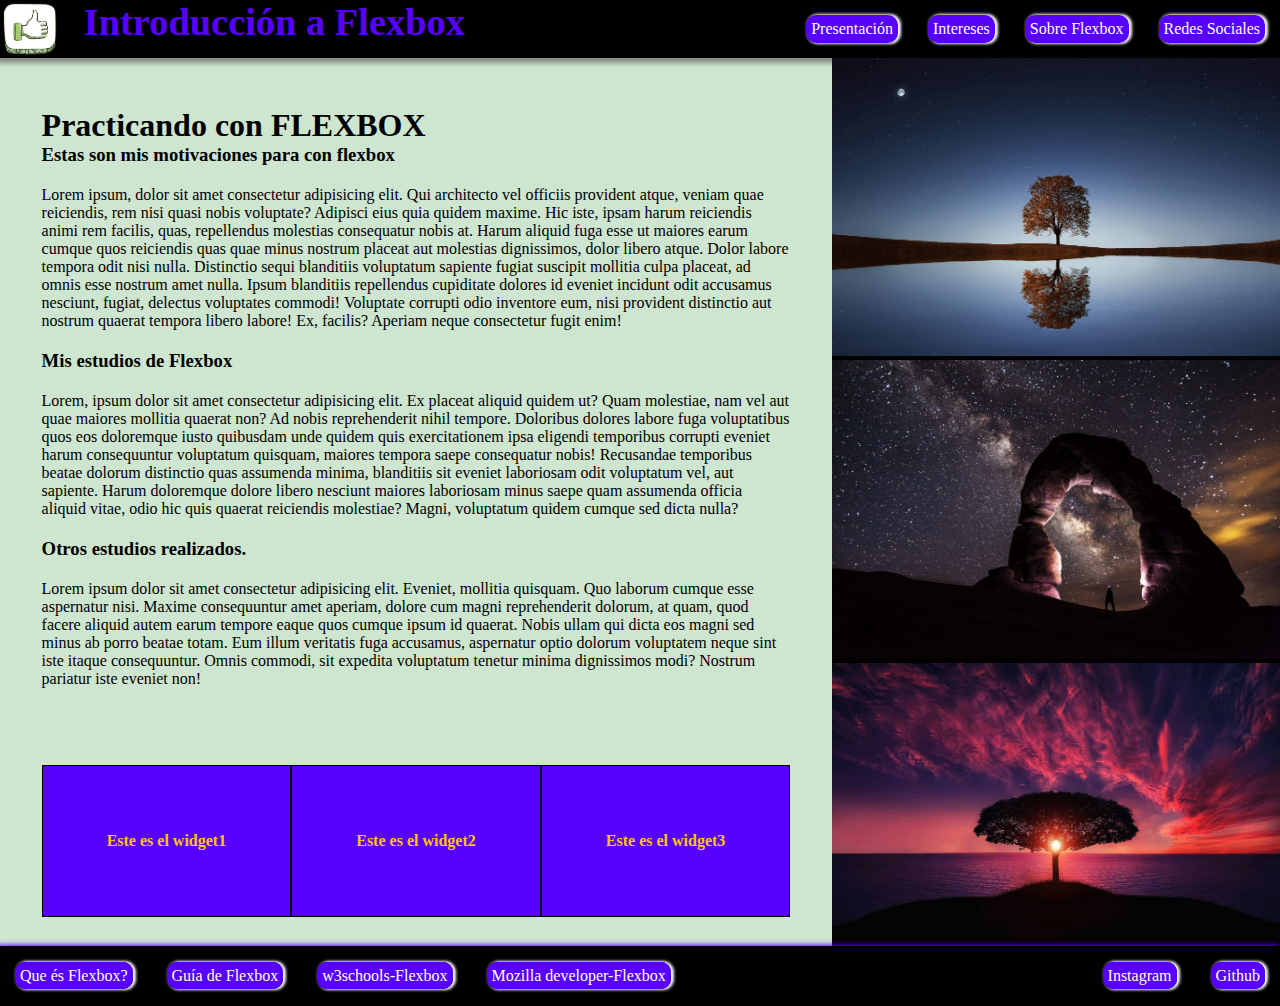
==== index.html @ 71c4f4bf "cambio nombre archivo ahora index.html" ====
<!DOCTYPE html>
<html lang="sp">

<head>
  <meta charset="UTF-8" />
  <meta http-equiv="X-UA-Compatible" content="IE=edge" />
  <meta name="viewport" content="width=device-width, initial-scale=1.0" />
  <link rel="StyleSheet" type="text/css" href="css/estilos.css" />
  <title>Prueba Flexbox</title>
</head>

<body>
  <div id="Container">

    <!--Este será el navegador de la pagina web-->
    <div id="Header">
      <div id="Icono">
        <img src="./imagenes/icono.png" />
        <h1>Introducción a Flexbox</h1>
      </div>
      <div id="Navbar1">
        <a href="#">Presentación</a>
        <a href="#">Intereses</a>
        <a href="#">Sobre Flexbox</a>
        <a href="#">Redes Sociales</a>
      </div>
    </div>

    <!--Contenido principal-->
    <div id="Main">
      <div id="Presentacion">
        <div class="texto">
          <h2>Practicando con FLEXBOX</h2>
          <article>
            <h3>Estas son mis motivaciones para con flexbox</h3>
            <p>
              Lorem ipsum, dolor sit amet consectetur adipisicing elit. Qui
              architecto vel officiis provident atque, veniam quae reiciendis,
              rem nisi quasi nobis voluptate? Adipisci eius quia quidem maxime.
              Hic iste, ipsam harum reiciendis animi rem facilis, quas,
              repellendus molestias consequatur nobis at. Harum aliquid fuga
              esse ut maiores earum cumque quos reiciendis quas quae minus
              nostrum placeat aut molestias dignissimos, dolor libero atque.
              Dolor labore tempora odit nisi nulla. Distinctio sequi blanditiis
              voluptatum sapiente fugiat suscipit mollitia culpa placeat, ad
              omnis esse nostrum amet nulla. Ipsum blanditiis repellendus
              cupiditate dolores id eveniet incidunt odit accusamus nesciunt,
              fugiat, delectus voluptates commodi! Voluptate corrupti odio
              inventore eum, nisi provident distinctio aut nostrum quaerat
              tempora libero labore! Ex, facilis? Aperiam neque consectetur
              fugit enim!
            </p>
          </article>
          <article>
            <h3>Mis estudios de Flexbox</h3>
            <p>
              Lorem, ipsum dolor sit amet consectetur adipisicing elit. Ex
              placeat aliquid quidem ut? Quam molestiae, nam vel aut quae
              maiores mollitia quaerat non? Ad nobis reprehenderit nihil
              tempore. Doloribus dolores labore fuga voluptatibus quos eos
              doloremque iusto quibusdam unde quidem quis exercitationem ipsa
              eligendi temporibus corrupti eveniet harum consequuntur voluptatum
              quisquam, maiores tempora saepe consequatur nobis! Recusandae
              temporibus beatae dolorum distinctio quas assumenda minima,
              blanditiis sit eveniet laboriosam odit voluptatum vel, aut
              sapiente. Harum doloremque dolore libero nesciunt maiores
              laboriosam minus saepe quam assumenda officia aliquid vitae, odio
              hic quis quaerat reiciendis molestiae? Magni, voluptatum quidem
              cumque sed dicta nulla?
            </p>
          </article>
          <article>
            <h3>Otros estudios realizados.</h3>
            <p>
              Lorem ipsum dolor sit amet consectetur adipisicing elit. Eveniet,
              mollitia quisquam. Quo laborum cumque esse aspernatur nisi. Maxime
              consequuntur amet aperiam, dolore cum magni reprehenderit dolorum,
              at quam, quod facere aliquid autem earum tempore eaque quos cumque
              ipsum id quaerat. Nobis ullam qui dicta eos magni sed minus ab
              porro beatae totam. Eum illum veritatis fuga accusamus, aspernatur
              optio dolorum voluptatem neque sint iste itaque consequuntur.
              Omnis commodi, sit expedita voluptatum tenetur minima dignissimos
              modi? Nostrum pariatur iste eveniet non!
            </p>
          </article>
        </div>
        <!--Aqui añadiremos unos widgets por probar...-->
        <div class="widContainer">
          <div class="widget">
            <h4>Este es el widget1</h4>
          </div>
          <div class="widget">
            <h4>Este es el widget2</h4>
          </div>
          <div class="widget">
            <h4>Este es el widget3</h4>
          </div>
        </div>

      </div>
      <!--Barra lateral -->
      <div id="aside">
        <div class="caja"><img id="img1" src="./imagenes/pexels-pixabay-268533.jpg"></div>
        <div class="caja"><img id="img1" src="./imagenes/pexels-pixabay-33688.jpg"></div>
        <div class="caja"><img id="img1" src="./imagenes/pexels-pixabay-36717.jpg"></div>
      </div>
    </div>


    <!--Aqui va el footer-->
    <div id="Footer">
      <div id="navbar2">
        <a href="https://es.wikipedia.org/wiki/CSS_Flexible_Box_Layout" target="_blank">Que és Flexbox?</a>
        <a href="https://www.juanmacivico87.com/guia-flexbox/"target="_blank">Guía de Flexbox</a>
        <a href="https://www.w3schools.com/css/css3_flexbox.asp"target="_blank">w3schools-Flexbox</a>
        <a href="https://developer.mozilla.org/es/docs/Web/CSS/CSS_Flexible_Box_Layout/Basic_Concepts_of_Flexbox"target="_blank">Mozilla
          developer-Flexbox</a>
      </div>
      <div id="Rrss">
        <a href="#">Instagram</a>
        <a href="#">Github</a>
      </div>
    </div>
  </div>
</body>

</html>
---- css/estilos.css ----
*{
	margin: 0;
	padding: 0;
	list-style: none;
	text-decoration: none;
	border: none;
	outline: none;
}
#Container{
    width:100%;
    margin:0px auto;
    background:#CEE5D0;
    display:flex;
    flex-direction: column;
    flex-wrap: wrap;
}
#Header{
    background: #000;    
    display:flex;
    flex-direction:row;
    flex-wrap:wrap;
    justify-content: space-between;
    align-items: center;
    box-shadow:0px 2px 5px 3px #888;
}
#Icono{
    display:flex;
    flex-direction: row;
}
#Icono img{
    width:10%;
}
#Icono h1{
   
   margin-left: 20px;
   font-size: 2.4em;
   color:#5800FF;
}
#Navbar1{    
    display:flex;
    flex-direction: row;
    flex-wrap: wrap;
}
a{
    padding:5px;
    background: #5800FF;
    margin:15px;
    border-radius: 10px;
    text-decoration: none;
    color:#fff;
    font-size: 1em;
    box-shadow: 2px 0px 3px 1px  #fff;
    /*Ahora añadimos una pequeña animacion*/
    animation-name:reloj;
    animation-duration:.75s;
    animation-timing-function: linear;
    animation-iteration-count: infinite;
    animation-direction: normal;
}
@keyframes reloj{
0%{box-shadow: 2px 0px 2px 1px  #ccc;}
12%{box-shadow: 1px 1px 2px 1px  #ccc;}
25%{box-shadow: 0px 2px 2px 1px  #ccc;}
37%{box-shadow: -1px 1px 2px 1px  #ccc;}
50%{box-shadow: -2px 0px 2px 1px  #ccc;}
62%{box-shadow: -1px -1px 2px 1px  #ccc;}
75%{box-shadow: 0px -2px 2px 1px  #ccc;}
87%{box-shadow: 1px -1px 2px 1px  #ccc;}
100%{box-shadow: 2px 0px 2px 1px  #ccc;}
}
a:hover{
    background: #fff;
    color:#5800FF;
}
h2{
    
    font-size: 2em;
}
#Main{
 display:flex;
 flex-direction: row;
 justify-content: center;
 align-items: stretch;
 
}
#Presentacion{   
 flex: 1 1 65%;
  display:flex;
  flex-direction: column;
  align-items: center;
  justify-content: space-around;
}
.texto{
    margin-top:20px;
    width:90%;
}
#aside{
   flex:1 1 35%;
   display:flex;
   flex-direction: column;
   flex-wrap: wrap;
   
}
.caja{
    background:#000;
    flex-basis:1fr;
   
}
.caja img{
    width:100%;
}
.widContainer{
    display:flex;
    flex-direction: row;   
    width: 90%;
    justify-content: space-evenly;   
}
.widget{
    background-color: #5800FF;
    height: 150px;
    display:flex;
    justify-content: center;
    align-items:center; 
    border:1px solid black;
    color :#FFC600;
    flex-shrink: 1;
    flex-grow: 2;
}
article p{
    padding: 20px 0px;
}

#Footer{
    background: #000;
    height:60px;
    display:flex;
    flex-direction: row;
    flex-wrap: nowrap;
    justify-content: space-between;
    align-items: center;
    box-shadow:-2px 0px 5px 1px #5800FF;


}
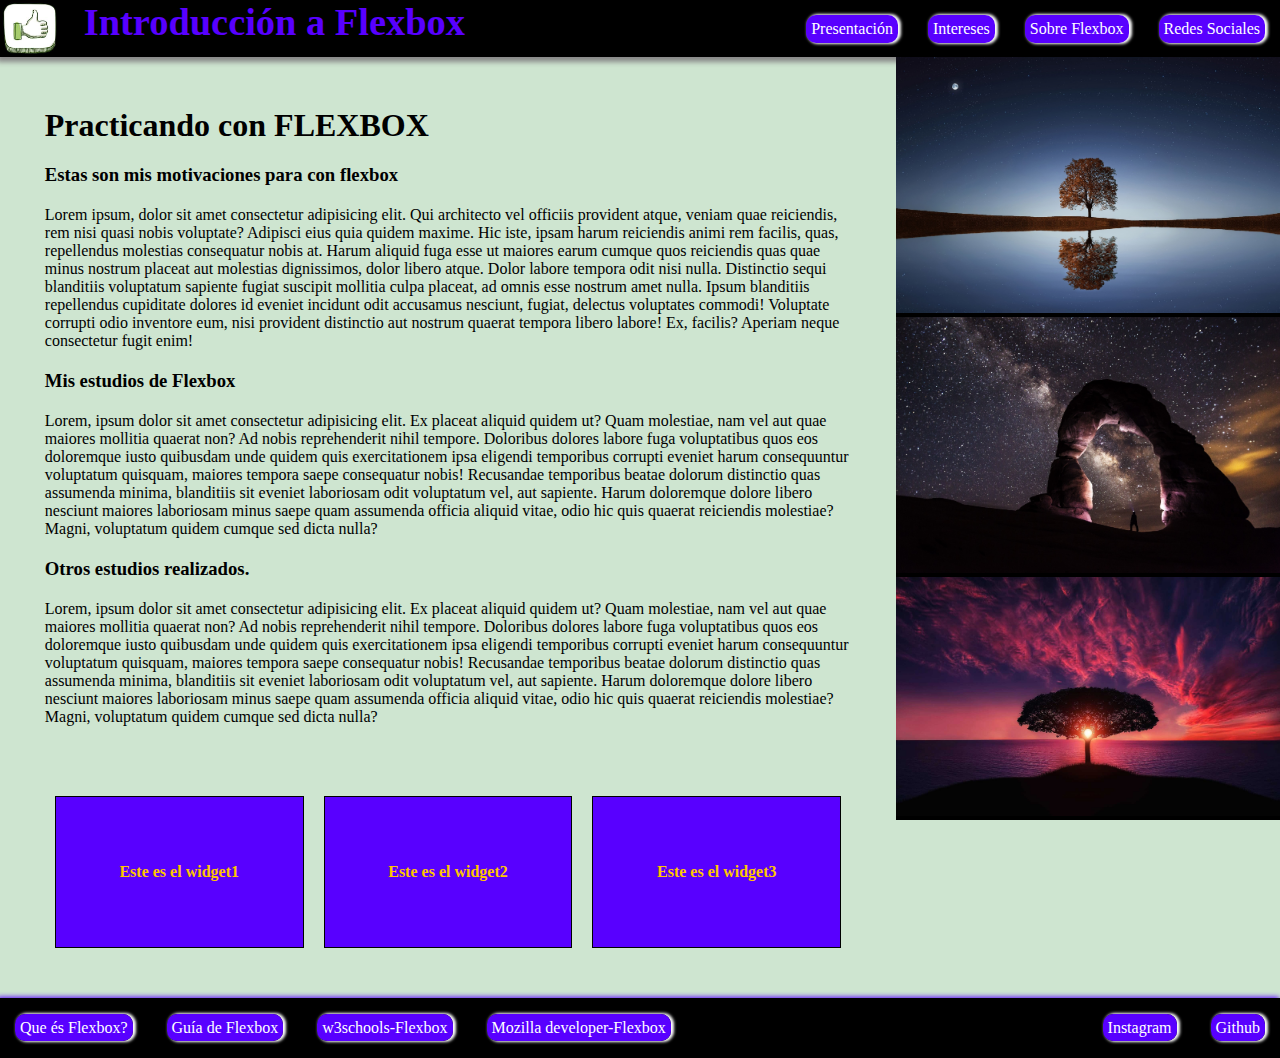
==== commit 096bf52d: "mejorada intefaz" ====
--- a/index.html
+++ b/index.html
@@ -72,15 +72,19 @@
           <article>
             <h3>Otros estudios realizados.</h3>
             <p>
-              Lorem ipsum dolor sit amet consectetur adipisicing elit. Eveniet,
-              mollitia quisquam. Quo laborum cumque esse aspernatur nisi. Maxime
-              consequuntur amet aperiam, dolore cum magni reprehenderit dolorum,
-              at quam, quod facere aliquid autem earum tempore eaque quos cumque
-              ipsum id quaerat. Nobis ullam qui dicta eos magni sed minus ab
-              porro beatae totam. Eum illum veritatis fuga accusamus, aspernatur
-              optio dolorum voluptatem neque sint iste itaque consequuntur.
-              Omnis commodi, sit expedita voluptatum tenetur minima dignissimos
-              modi? Nostrum pariatur iste eveniet non!
+              Lorem, ipsum dolor sit amet consectetur adipisicing elit. Ex
+              placeat aliquid quidem ut? Quam molestiae, nam vel aut quae
+              maiores mollitia quaerat non? Ad nobis reprehenderit nihil
+              tempore. Doloribus dolores labore fuga voluptatibus quos eos
+              doloremque iusto quibusdam unde quidem quis exercitationem ipsa
+              eligendi temporibus corrupti eveniet harum consequuntur voluptatum
+              quisquam, maiores tempora saepe consequatur nobis! Recusandae
+              temporibus beatae dolorum distinctio quas assumenda minima,
+              blanditiis sit eveniet laboriosam odit voluptatum vel, aut
+              sapiente. Harum doloremque dolore libero nesciunt maiores
+              laboriosam minus saepe quam assumenda officia aliquid vitae, odio
+              hic quis quaerat reiciendis molestiae? Magni, voluptatum quidem
+              cumque sed dicta nulla?
             </p>
           </article>
         </div>
--- a/css/estilos.css
+++ b/css/estilos.css
@@ -1,144 +1,208 @@
-*{
-	margin: 0;
-	padding: 0;
-	list-style: none;
-	text-decoration: none;
-	border: none;
-	outline: none;
-}
-#Container{
-    width:100%;
-    margin:0px auto;
-    background:#CEE5D0;
-    display:flex;
-    flex-direction: column;
+* {
+  margin: 0;
+  padding: 0;
+  list-style: none;
+  text-decoration: none;
+  border: none;
+  outline: none;
+}
+#Container {
+  width: 100%;
+  margin: 0px auto;
+  background: #cee5d0;
+  display: flex;
+  flex-direction: column;
+  flex-wrap: wrap;
+}
+#Header {
+  background: #000;
+  display: flex;
+  flex-direction: row;
+  flex-wrap: wrap;
+  justify-content: space-between;
+  align-items: center;
+  box-shadow: 0px 2px 5px 3px #888;
+}
+#Icono {
+  display: flex;
+  flex-direction: row;
+}
+#Icono img {
+  width: 10%;
+}
+#Icono h1 {
+  margin-left: 20px;
+  font-size: 2.4em;
+  color: #5800ff;
+}
+#Navbar1 {
+  display: flex;
+  flex-direction: row;
+  flex-wrap: wrap;
+}
+a {
+  padding: 5px;
+  background: #5800ff;
+  margin: 10px 15px 10px;
+  border-radius: 10px;
+  text-decoration: none;
+  color: #fff;
+  font-size: 1em;
+  box-shadow: 2px 0px 3px 1px #fff;
+  /*Ahora añadimos una pequeña animacion*/
+  animation-name: reloj;
+  animation-duration: 0.75s;
+  animation-timing-function: linear;
+  animation-iteration-count: infinite;
+  animation-direction: normal;
+}
+@keyframes reloj {
+  0% {
+    box-shadow: 2px 0px 2px 1px #ccc;
+  }
+  12% {
+    box-shadow: 1px 1px 2px 1px #ccc;
+  }
+  25% {
+    box-shadow: 0px 2px 2px 1px #ccc;
+  }
+  37% {
+    box-shadow: -1px 1px 2px 1px #ccc;
+  }
+  50% {
+    box-shadow: -2px 0px 2px 1px #ccc;
+  }
+  62% {
+    box-shadow: -1px -1px 2px 1px #ccc;
+  }
+  75% {
+    box-shadow: 0px -2px 2px 1px #ccc;
+  }
+  87% {
+    box-shadow: 1px -1px 2px 1px #ccc;
+  }
+  100% {
+    box-shadow: 2px 0px 2px 1px #ccc;
+  }
+}
+a:hover {
+  background: #fff;
+  color: #5800ff;
+}
+h2 {
+  font-size: 2em;
+  margin:20px 0 ;
+}
+#Main {
+  display: flex;
+  flex-direction: row;
+  justify-content: center;
+  align-items: flex-start;
+}
+#Presentacion {
+  flex: 1 1 70%;
+  display: flex;
+  flex-direction: column;
+  align-items: center;
+  justify-content: space-around;
+}
+.texto {
+  margin-top: 30px;
+  width: 90%;
+}
+#aside {
+  flex: 1 1 30%;
+  display: flex;
+  flex-direction: column;
+  flex-wrap: wrap;
+}
+.caja {
+  background: #000;
+  flex-basis: 1fr;
+}
+.caja img {
+  width: 100%;
+}
+.widContainer {
+  display: flex;
+  flex-direction: row;
+  width: 90%;
+  margin:50px 0;
+  justify-content: space-evenly;
+}
+.widget {
+  background-color: #5800ff;
+  height: 150px;
+  margin:0 10px;
+  display: flex;
+  justify-content: center;
+  align-items: center;
+  border: 1px solid black;
+  color: #ffc600;
+  flex-shrink: 1;
+  flex-grow: 2;
+}
+article p {
+  
+  margin:20px 0;
+}
+#Footer {
+  background: #000;
+  height: 60px;
+  display: flex;
+  flex-direction: row;
+  flex-wrap: nowrap;
+  justify-content: space-between;
+  align-items: center;
+  box-shadow: -2px 0px 5px 1px #5800ff;
+}
+@media screen and (max-width: 980px) {
+  #Footer {
+    height: 130px;
     flex-wrap: wrap;
-}
-#Header{
-    background: #000;    
-    display:flex;
-    flex-direction:row;
-    flex-wrap:wrap;
-    justify-content: space-between;
-    align-items: center;
-    box-shadow:0px 2px 5px 3px #888;
-}
-#Icono{
-    display:flex;
-    flex-direction: row;
-}
-#Icono img{
-    width:10%;
-}
-#Icono h1{
-   
-   margin-left: 20px;
-   font-size: 2.4em;
-   color:#5800FF;
-}
-#Navbar1{    
-    display:flex;
-    flex-direction: row;
-    flex-wrap: wrap;
-}
-a{
-    padding:5px;
-    background: #5800FF;
-    margin:15px;
-    border-radius: 10px;
-    text-decoration: none;
-    color:#fff;
-    font-size: 1em;
-    box-shadow: 2px 0px 3px 1px  #fff;
-    /*Ahora añadimos una pequeña animacion*/
-    animation-name:reloj;
-    animation-duration:.75s;
-    animation-timing-function: linear;
-    animation-iteration-count: infinite;
-    animation-direction: normal;
-}
-@keyframes reloj{
-0%{box-shadow: 2px 0px 2px 1px  #ccc;}
-12%{box-shadow: 1px 1px 2px 1px  #ccc;}
-25%{box-shadow: 0px 2px 2px 1px  #ccc;}
-37%{box-shadow: -1px 1px 2px 1px  #ccc;}
-50%{box-shadow: -2px 0px 2px 1px  #ccc;}
-62%{box-shadow: -1px -1px 2px 1px  #ccc;}
-75%{box-shadow: 0px -2px 2px 1px  #ccc;}
-87%{box-shadow: 1px -1px 2px 1px  #ccc;}
-100%{box-shadow: 2px 0px 2px 1px  #ccc;}
-}
-a:hover{
-    background: #fff;
-    color:#5800FF;
-}
-h2{
-    
-    font-size: 2em;
-}
-#Main{
- display:flex;
- flex-direction: row;
- justify-content: center;
- align-items: stretch;
- 
-}
-#Presentacion{   
- flex: 1 1 65%;
-  display:flex;
-  flex-direction: column;
-  align-items: center;
-  justify-content: space-around;
-}
-.texto{
-    margin-top:20px;
-    width:90%;
-}
-#aside{
-   flex:1 1 35%;
-   display:flex;
-   flex-direction: column;
-   flex-wrap: wrap;
-   
-}
-.caja{
-    background:#000;
-    flex-basis:1fr;
-   
-}
-.caja img{
-    width:100%;
-}
-.widContainer{
-    display:flex;
-    flex-direction: row;   
-    width: 90%;
-    justify-content: space-evenly;   
-}
-.widget{
-    background-color: #5800FF;
-    height: 150px;
-    display:flex;
-    justify-content: center;
-    align-items:center; 
-    border:1px solid black;
-    color :#FFC600;
-    flex-shrink: 1;
-    flex-grow: 2;
-}
-article p{
-    padding: 20px 0px;
-}
-
-#Footer{
-    background: #000;
-    height:60px;
-    display:flex;
+  }
+}
+@media screen and (max-width: 800px) {
+  #Main {
+    flex-direction: column;
+  }
+  #aside {
+    display: flex;
     flex-direction: row;
     flex-wrap: nowrap;
-    justify-content: space-between;
-    align-items: center;
-    box-shadow:-2px 0px 5px 1px #5800FF;
-
-
-}
+    margin: 20px;
+  }
+  #navbar2 {
+    display: flex;
+    flex-direction: column;
+  }
+  #Rrss {
+    display: flex;
+    flex-direction: column;
+  }
+  #Footer {
+    height: 100%;
+    justify-content: space-evenly;
+  }
+}
+@media screen and (max-width: 480px) {
+  #Icono img {
+    width: 20%;
+  }
+  .widContainer {
+    display: flex;
+    flex-direction: column;
+    width: 90%;
+    margin:30px 0;
+    justify-content: flex-start;
+  }
+  .widget{
+    margin:10px 0px;
+  }
+  #aside {
+    display: flex;
+    flex-direction: column;
+    flex-wrap: nowrap;
+    margin: 20px;
+  }
+}
